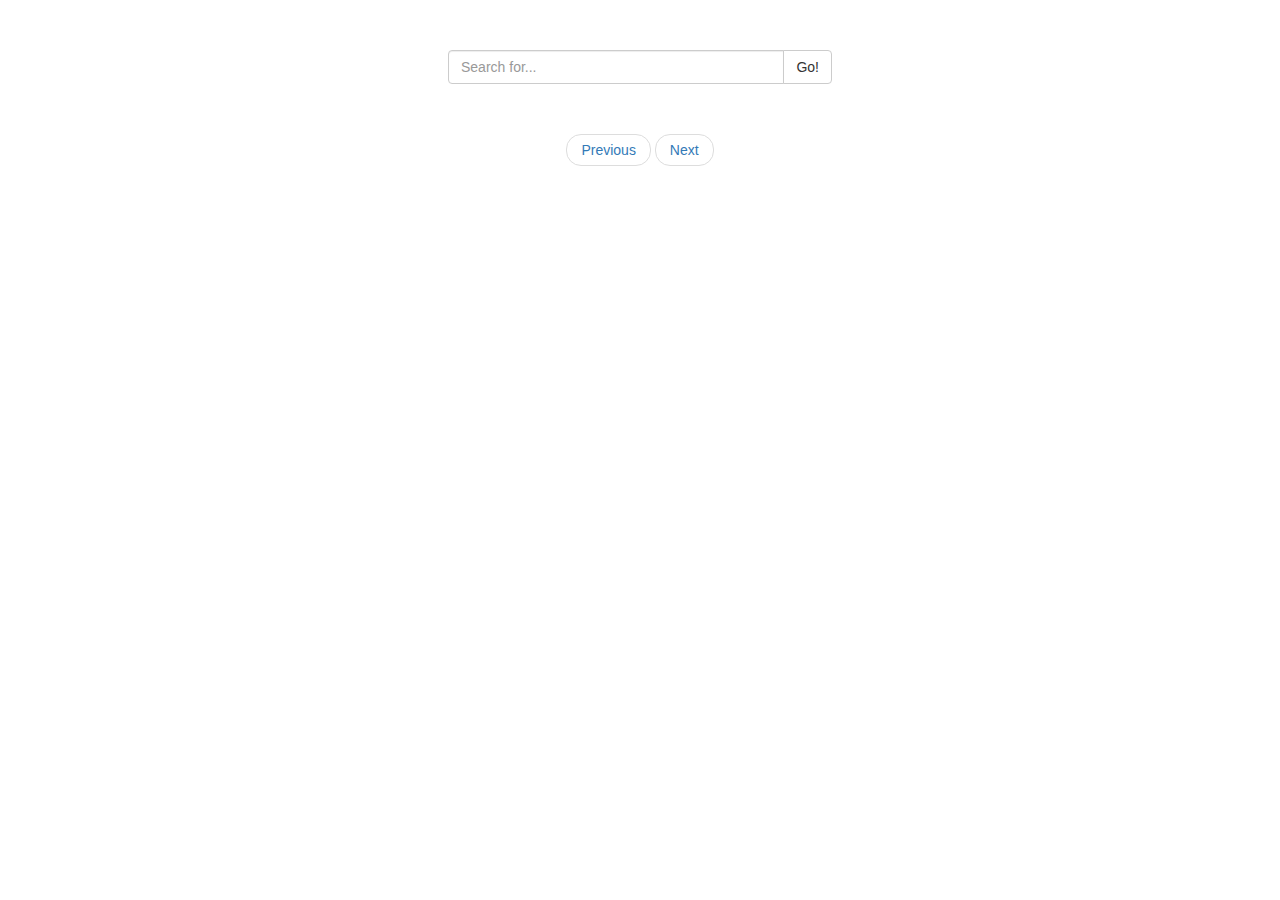
==== index.html @ d72e588f "first commit" ====
<!DOCTYPE html>
<html>
<head>
	<meta charset='utf-8'>
	<title>主题精选</title>
	<link rel="stylesheet" type="text/css" href="bootstrap/css/bootstrap.min.css">
	<link rel="stylesheet" type="text/css" href="css/index.css">
</head>
<body>
	<div class='search_part'>
		<div class="input-group">
	      <input type="text" class="form-control" placeholder="Search for...">
	      <span class="input-group-btn">
	        <button class="btn btn-default" type="button" id='goto'>Go!</button>
	      </span>
	    </div>
	</div>

	<div class='content_part'></div>

	<div class='divpage_part'>
		<nav>
		  <ul class="pager">
		    <li><a id='prev'>Previous</a></li>
		    <li><a id='next'>Next</a></li>
		  </ul>
		</nav>
	</div>
	<script type="text/javascript" src="bootstrap/js/jquery.min.js"></script>
	<script type="text/javascript" src="bootstrap/js/bootstrap.min.js"></script>
	<script type="text/javascript" src='js/index.js'></script>
</body>
</html>
---- css/index.css ----
.search_part{
	width: 30%;
	margin: 50px auto;
	text-align: center;
}

.content_part{
	width: 30%;
	margin: 30px auto;
	text-align: center;
	min-width: 380px;
}

.panel-body img{
	max-width: 360px;
	height: 320px;
}
a{
	cursor: pointer;
}
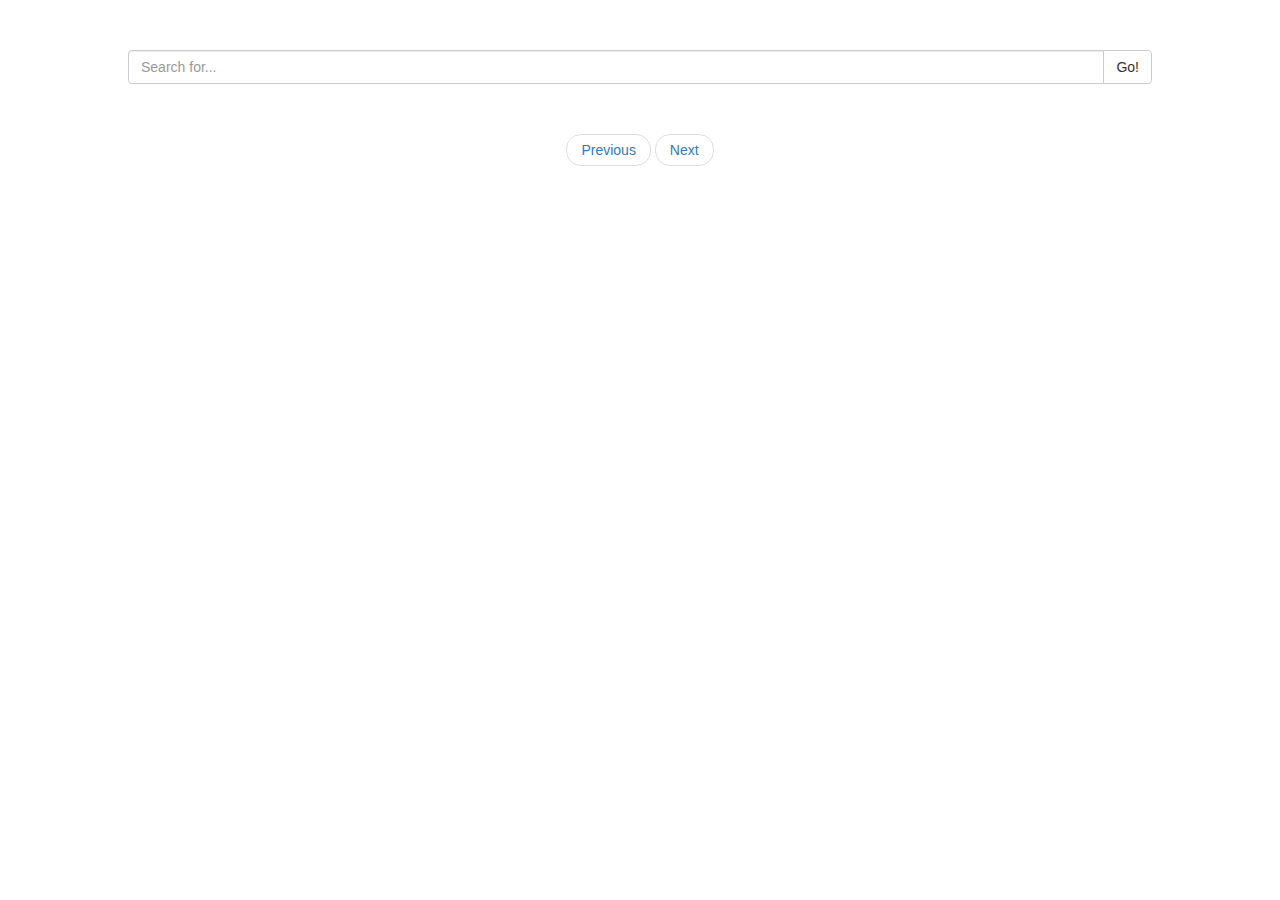
==== commit 1df8a132: "for sina 6" ====
--- a/index.html
+++ b/index.html
@@ -1,7 +1,8 @@
-<!DOCTYPE html>
+
 <html>
 <head>
 	<meta charset='utf-8'>
+	<meta name="viewport" content="width=device-width,initial-scale=1.0" />
 	<title>主题精选</title>
 	<link rel="stylesheet" type="text/css" href="bootstrap/css/bootstrap.min.css">
 	<link rel="stylesheet" type="text/css" href="css/index.css">
@@ -9,7 +10,7 @@
 <body>
 	<div class='search_part'>
 		<div class="input-group">
-	      <input type="text" class="form-control" placeholder="Search for...">
+	      <input type="text" class="form-control" placeholder="Search for..." onkeypress="get_cont()">
 	      <span class="input-group-btn">
 	        <button class="btn btn-default" type="button" id='goto'>Go!</button>
 	      </span>
--- a/css/index.css
+++ b/css/index.css
@@ -1,19 +1,17 @@
 .search_part{
-	width: 30%;
+	width: 80%;
 	margin: 50px auto;
 	text-align: center;
 }
 
 .content_part{
-	width: 30%;
-	margin: 30px auto;
+	/*width: 30%;*/
+	margin: auto;
 	text-align: center;
-	min-width: 380px;
 }
 
 .panel-body img{
-	max-width: 360px;
-	height: 320px;
+	max-width: 100%;
 }
 a{
 	cursor: pointer;
